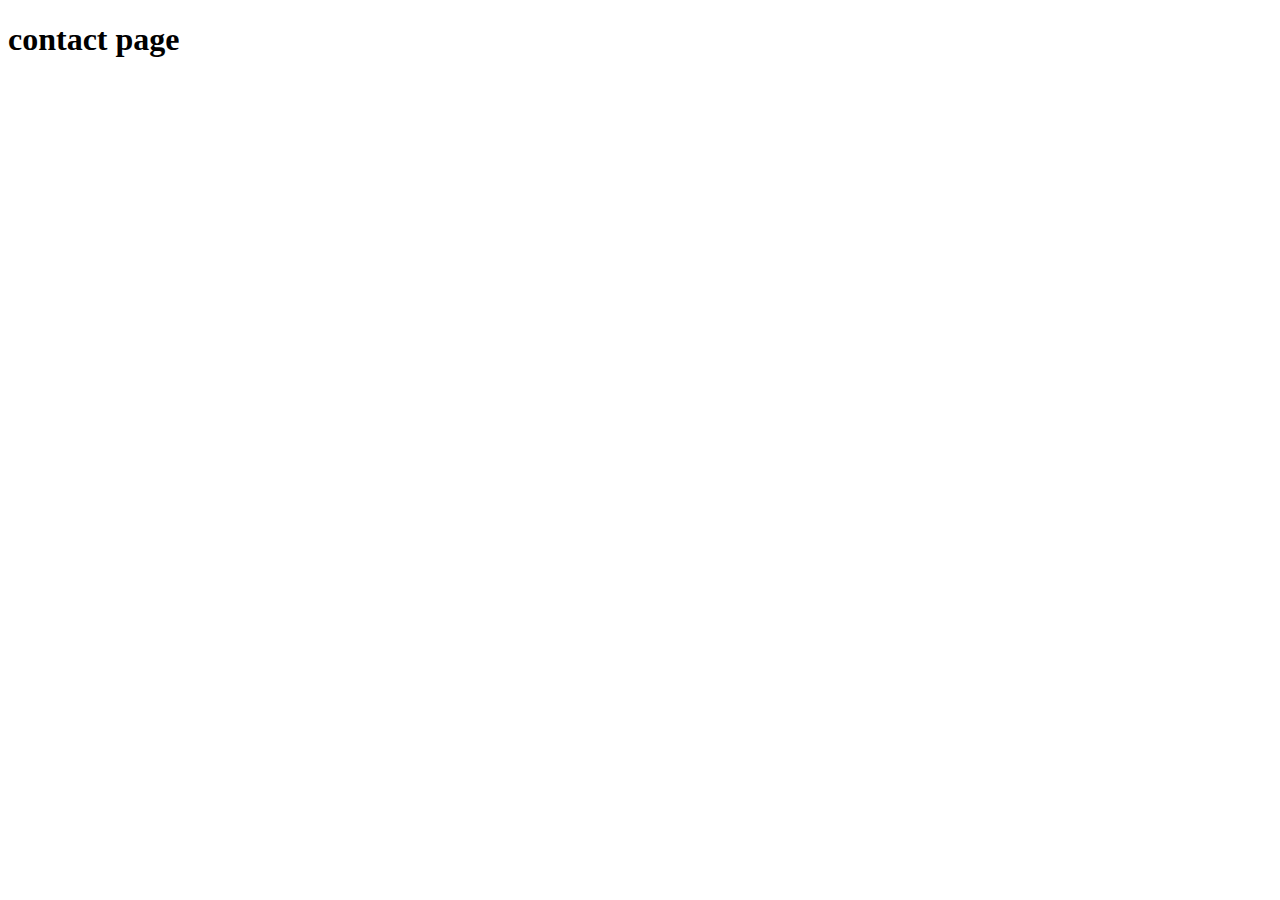
==== contacts.html @ 0b4d8241 "contact" ====
<!DOCTYPE html>
<html lang="en">
<head>
    <meta charset="UTF-8">
    <meta http-equiv="X-UA-Compatible" content="IE=edge">
    <meta name="viewport" content="width=device-width, initial-scale=1.0">
    <title>Document</title>
</head>
<body>
    <h1>contact page</h1>
</body>
</html>
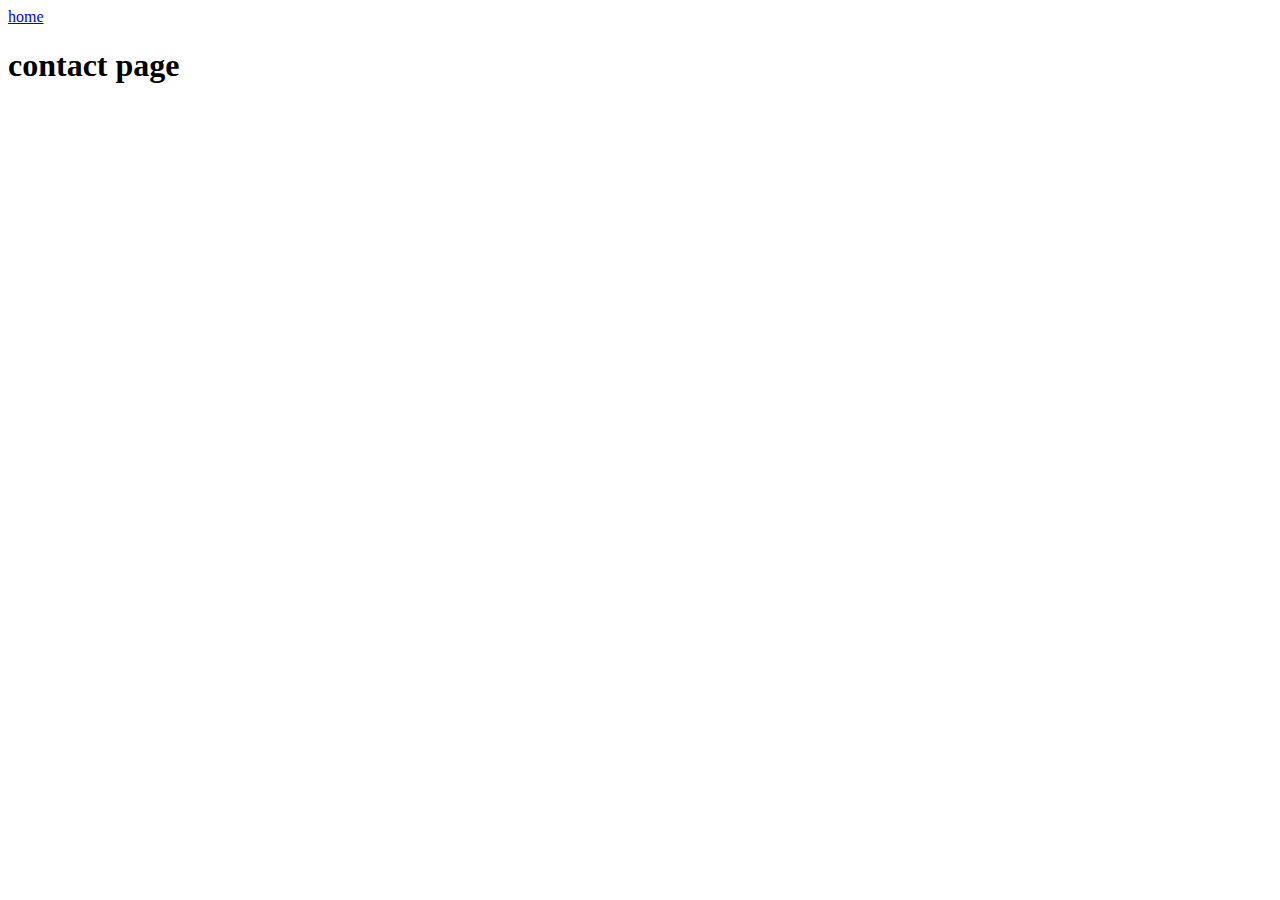
==== commit 0e54aa67: "update contacts.html" ====
--- a/contacts.html
+++ b/contacts.html
@@ -7,6 +7,7 @@
     <title>Document</title>
 </head>
 <body>
+    <a href="index.html">home</a>
     <h1>contact page</h1>
 </body>
 </html>